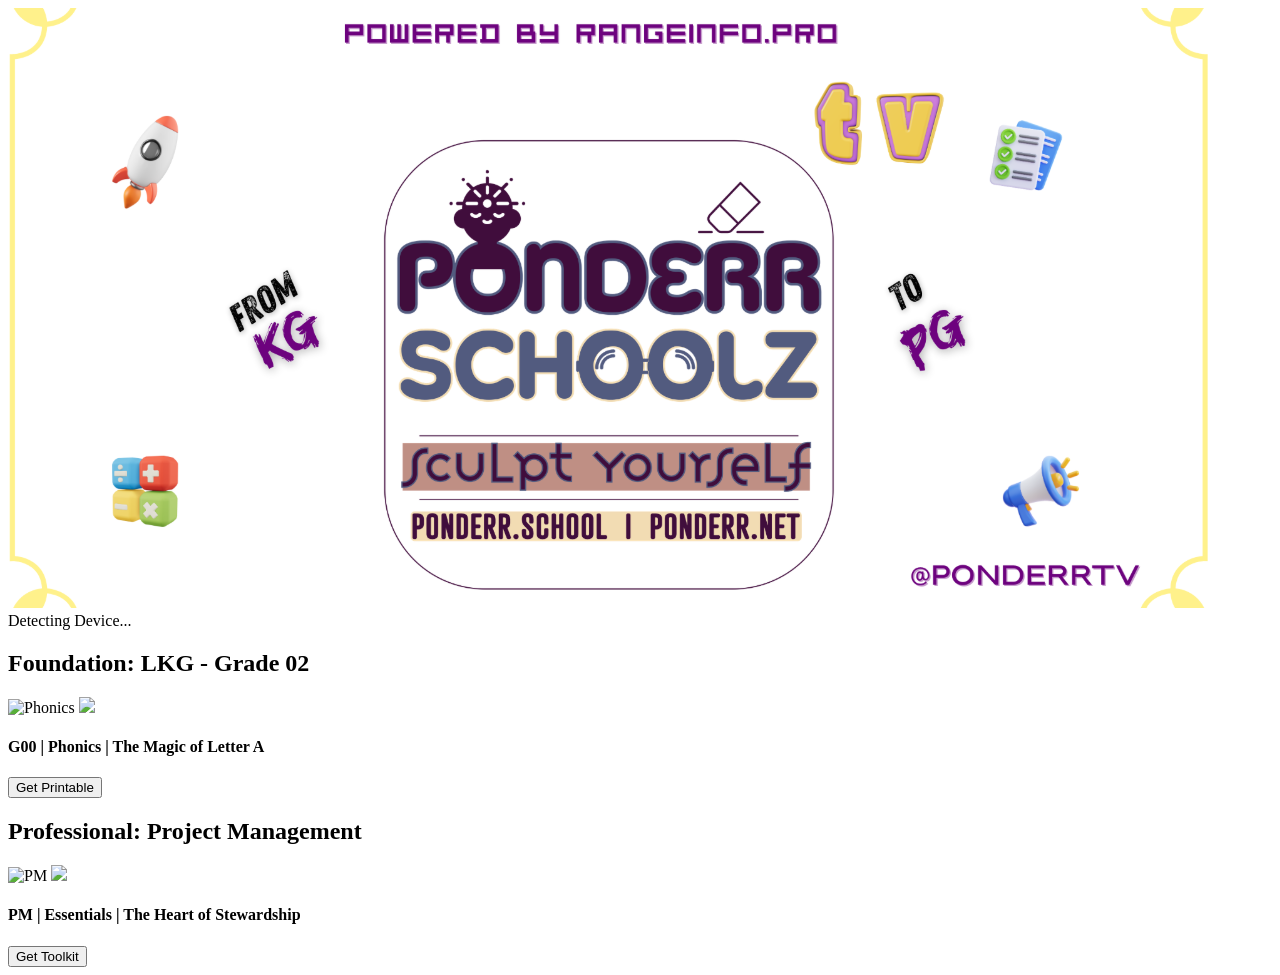
==== members-access/index.html @ 182ad2b0 "Initial Commit for Ponderr TV Initial Commit for Ponderr TV. Ponderr TV – Sculpting Minds from K-12" ====
<!DOCTYPE html>
<html lang="en">
<head>
    <meta charset="UTF-8">
    <meta name="viewport" content="width=device-width, initial-scale=1.0">
    <title>Dashboard | Ponderr TV Members</title>
    <link rel="stylesheet" href="/assets/ui/style.css">
</head>
<body class="member-dashboard">

    <header class="member-header">
        <img src="/assets/logos/ponder-logo.png" alt="Ponderr TV" class="nav-logo">
        <nav>
            <span class="platform-tag" id="platform-indicator">Detecting Device...</span>
        </nav>
    </header>

    <div class="container">
        
        <section class="category-row">
            <h2 class="category-title">Foundation: LKG - Grade 02</h2>
            <div class="video-grid">
                <div class="video-card" data-video-id="YOUR_YT_ID_HERE">
                    <div class="video-thumbnail-wrapper">
                        <img src="https://img.youtube.com/vi/YOUR_YT_ID_HERE/mqdefault.jpg" alt="Phonics">
                        <img src="/assets/icons/watermark.png" class="watermark-overlay">
                    </div>
                    <div class="video-info">
                        <h4>G00 | Phonics | The Magic of Letter A</h4>
                        <button class="btn-resource" 
                                onclick="event.stopPropagation(); PonderrApp.handleDownload('/members-access/k12-resources/A_Alphabet_Flyer.pdf', 'Alphabet Flyer')">
                            Get Printable
                        </button>
                    </div>
                </div>
            </div>
        </section>

        <section class="category-row">
            <h2 class="category-title">Professional: Project Management</h2>
            <div class="video-grid">
                <div class="video-card" data-video-id="YOUR_YT_ID_2">
                    <div class="video-thumbnail-wrapper">
                        <img src="https://img.youtube.com/vi/YOUR_YT_ID_2/mqdefault.jpg" alt="PM">
                        <img src="/assets/icons/watermark.png" class="watermark-overlay">
                    </div>
                    <div class="video-info">
                        <h4>PM | Essentials | The Heart of Stewardship</h4>
                        <button class="btn-resource" 
                                onclick="event.stopPropagation(); PonderrApp.handleDownload('/members-access/pro-resources/PM_Stewardship_Guide.pdf', 'PM Guide')">
                            Get Toolkit
                        </button>
                    </div>
                </div>
            </div>
        </section>

    </div>

    <div id="qr-modal" class="modal-overlay">
        <div class="modal-content">
            <h3 id="qr-text">Scan to Download</h3>
            <img id="qr-image" src="" alt="QR Code">
            <button class="close-btn" onclick="PonderrApp.closeModal()">Back to TV</button>
        </div>
    </div>

    <script src="/js/main.js"></script>
</body>
</html>
---- assets/ui/style.css ----
/* QR Modal Styles */
#qr-modal {
    display: none;
    position: fixed;
    top: 0; left: 0; width: 100%; height: 100%;
    background: rgba(0,0,0,0.9);
    z-index: 1000;
    justify-content: center;
    align-items: center;
    flex-direction: column;
}

#qr-modal img {
    border: 10px solid white;
    border-radius: 10px;
    margin-bottom: 20px;
}

#qr-text {
    font-size: 1.5rem;
    color: white;
    font-weight: bold;
}

.close-btn {
    margin-top: 30px;
    padding: 10px 30px;
    background: var(--accent);
    color: white;
    border: none;
    border-radius: 5px;
    cursor: pointer;
}
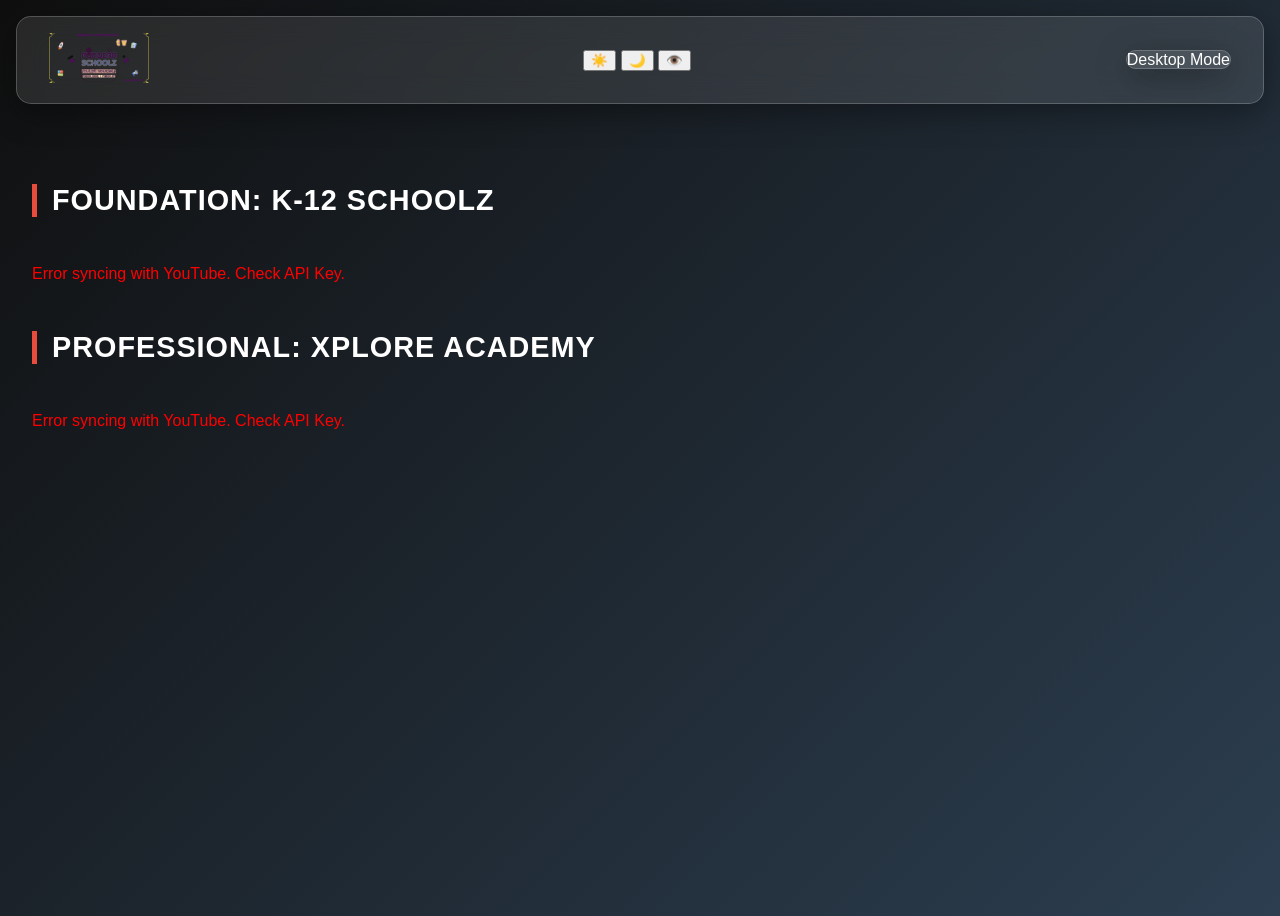
==== commit 0e560416: "Refactor members access dashboard layout and theme Updated the layout and structure of the members a" ====
--- a/members-access/index.html
+++ b/members-access/index.html
@@ -4,67 +4,57 @@
     <meta charset="UTF-8">
     <meta name="viewport" content="width=device-width, initial-scale=1.0">
     <title>Dashboard | Ponderr TV Members</title>
-    <link rel="stylesheet" href="/assets/ui/style.css">
+    <link rel="stylesheet" href="../assets/ui/style.css">
+    <link rel="preconnect" href="https://www.googleapis.com">
+    <link rel="preconnect" href="https://img.youtube.com">
 </head>
-<body class="member-dashboard">
+<body class="dark-theme">
 
-    <header class="member-header">
-        <img src="/assets/logos/ponder-logo.png" alt="Ponderr TV" class="nav-logo">
-        <nav>
-            <span class="platform-tag" id="platform-indicator">Detecting Device...</span>
-        </nav>
+    <header class="glass-header glass-card">
+        <div class="header-left">
+            <img src="../assets/logos/ponder-logo.png" alt="Ponderr TV" class="nav-logo" style="height: 50px;">
+        </div>
+        
+        <div class="header-center theme-controls">
+            <button onclick="toggleTheme('light-theme')" title="Light Mode">☀️</button>
+            <button onclick="toggleTheme('dark-theme')" title="Dark Mode">🌙</button>
+            <button onclick="toggleTheme('contrast-theme')" title="High Contrast">👁️</button>
+        </div>
+
+        <div class="header-right">
+            <span class="platform-tag glass-card" id="platform-indicator">Detecting...</span>
+        </div>
     </header>
 
-    <div class="container">
+    <main class="container">
         
         <section class="category-row">
-            <h2 class="category-title">Foundation: LKG - Grade 02</h2>
-            <div class="video-grid">
-                <div class="video-card" data-video-id="YOUR_YT_ID_HERE">
-                    <div class="video-thumbnail-wrapper">
-                        <img src="https://img.youtube.com/vi/YOUR_YT_ID_HERE/mqdefault.jpg" alt="Phonics">
-                        <img src="/assets/icons/watermark.png" class="watermark-overlay">
-                    </div>
-                    <div class="video-info">
-                        <h4>G00 | Phonics | The Magic of Letter A</h4>
-                        <button class="btn-resource" 
-                                onclick="event.stopPropagation(); PonderrApp.handleDownload('/members-access/k12-resources/A_Alphabet_Flyer.pdf', 'Alphabet Flyer')">
-                            Get Printable
-                        </button>
-                    </div>
-                </div>
+            <h2 class="category-title">Foundation: K-12 Schoolz</h2>
+            <div id="k12-container" class="video-grid">
+                <div class="loading-spinner">Syncing latest lessons...</div>
             </div>
         </section>
 
         <section class="category-row">
-            <h2 class="category-title">Professional: Project Management</h2>
-            <div class="video-grid">
-                <div class="video-card" data-video-id="YOUR_YT_ID_2">
-                    <div class="video-thumbnail-wrapper">
-                        <img src="https://img.youtube.com/vi/YOUR_YT_ID_2/mqdefault.jpg" alt="PM">
-                        <img src="/assets/icons/watermark.png" class="watermark-overlay">
-                    </div>
-                    <div class="video-info">
-                        <h4>PM | Essentials | The Heart of Stewardship</h4>
-                        <button class="btn-resource" 
-                                onclick="event.stopPropagation(); PonderrApp.handleDownload('/members-access/pro-resources/PM_Stewardship_Guide.pdf', 'PM Guide')">
-                            Get Toolkit
-                        </button>
-                    </div>
-                </div>
+            <h2 class="category-title">Professional: Xplore Academy</h2>
+            <div id="pro-container" class="video-grid">
+                <div class="loading-spinner">Syncing professional tracks...</div>
             </div>
         </section>
 
-    </div>
+    </main>
 
     <div id="qr-modal" class="modal-overlay">
-        <div class="modal-content">
-            <h3 id="qr-text">Scan to Download</h3>
-            <img id="qr-image" src="" alt="QR Code">
-            <button class="close-btn" onclick="PonderrApp.closeModal()">Back to TV</button>
+        <div class="modal-content glass-card">
+            <h3 id="qr-text" style="color: #000;">Scan to Download</h3>
+            <img id="qr-image" src="" alt="QR Code" style="border: 5px solid #fff; border-radius: 10px;">
+            <p style="color: #333; margin-top: 10px;">Available on your smartphone</p>
+            <button class="close-btn" onclick="PonderrApp.closeModal()" style="margin-top: 20px; padding: 10px 20px; background: #e74c3c; color: white; border: none; border-radius: 5px; cursor: pointer;">
+                Back to TV
+            </button>
         </div>
     </div>
 
-    <script src="/js/main.js"></script>
+    <script src="../js/main.js"></script>
 </body>
-</html>+</html>
--- a/assets/ui/style.css
+++ b/assets/ui/style.css
@@ -1,33 +1,145 @@
-/* QR Modal Styles */
-#qr-modal {
+:root {
+    /* Default Dark Theme */
+    --glass-bg: rgba(255, 255, 255, 0.1);
+    --glass-border: rgba(255, 255, 255, 0.2);
+    --text: #ffffff;
+    --bg-gradient: linear-gradient(135deg, #0f0f0f 0%, #2c3e50 100%);
+    --accent: #e74c3c;
+    --card-shadow: 0 8px 32px 0 rgba(0, 0, 0, 0.37);
+}
+
+/* Theme Variants */
+body.light-theme {
+    --glass-bg: rgba(255, 255, 255, 0.4);
+    --glass-border: rgba(0, 0, 0, 0.1);
+    --text: #2c3e50;
+    --bg-gradient: linear-gradient(135deg, #f5f7fa 0%, #c3cfe2 100%);
+    --card-shadow: 0 8px 32px 0 rgba(31, 38, 135, 0.15);
+}
+
+body.contrast-theme {
+    --glass-bg: rgba(0, 0, 0, 1);
+    --glass-border: #ffff00;
+    --text: #ffff00;
+    --bg-gradient: #000000;
+}
+
+/* Core Layout */
+body {
+    background: var(--bg-gradient);
+    color: var(--text);
+    min-height: 100vh;
+    margin: 0;
+    padding: 0;
+    font-family: 'Inter', sans-serif; /* A modern font choice */
+    transition: all 0.4s ease;
+}
+
+.container {
+    max-width: 1400px;
+    margin: 0 auto;
+    padding: 2rem;
+}
+
+/* Header & Navigation */
+.glass-header {
+    display: flex;
+    justify-content: space-between;
+    align-items: center;
+    padding: 1rem 2rem;
+    margin: 1rem;
+    border-radius: 12px;
+}
+
+/* Video Grid System */
+.video-grid {
+    display: grid;
+    grid-template-columns: repeat(auto-fill, minmax(300px, 1fr));
+    gap: 2rem;
+}
+
+/* Glassmorphism Components */
+.glass-card {
+    background: var(--glass-bg);
+    backdrop-filter: blur(15px);
+    -webkit-backdrop-filter: blur(15px);
+    border: 1px solid var(--glass-border);
+    border-radius: 15px;
+    box-shadow: var(--card-shadow);
+}
+
+.video-card {
+    cursor: pointer;
+    overflow: hidden;
+    transition: transform 0.3s ease, background 0.3s ease;
+}
+
+.video-card:hover {
+    transform: translateY(-10px);
+    background: rgba(255, 255, 255, 0.15);
+}
+
+.video-thumbnail-wrapper {
+    position: relative;
+    width: 100%;
+    aspect-ratio: 16/9;
+}
+
+.video-thumbnail-wrapper img:first-child {
+    width: 100%;
+    height: 100%;
+    object-fit: cover;
+}
+
+.watermark-overlay {
+    position: absolute;
+    top: 10px;
+    right: 10px;
+    width: 50px;
+    opacity: 0.6;
+    pointer-events: none;
+}
+
+/* Typography & Titles */
+.category-title {
+    font-size: 1.8rem;
+    margin: 2rem 0;
+    font-weight: 700;
+    text-transform: uppercase;
+    letter-spacing: 1px;
+    border-left: 5px solid var(--accent);
+    padding-left: 15px;
+}
+
+/* Smart TV Mode Adjustments */
+body.tv-mode {
+    font-size: 1.5rem; /* Larger base text for distance viewing */
+}
+
+body.tv-mode .video-grid {
+    grid-template-columns: repeat(auto-fill, minmax(450px, 1fr));
+    gap: 3rem;
+}
+
+body.tv-mode .category-title {
+    font-size: 3rem;
+}
+
+/* Modal for QR Codes */
+.modal-overlay {
     display: none;
     position: fixed;
     top: 0; left: 0; width: 100%; height: 100%;
-    background: rgba(0,0,0,0.9);
-    z-index: 1000;
+    background: rgba(0,0,0,0.85);
+    z-index: 2000;
     justify-content: center;
     align-items: center;
-    flex-direction: column;
 }
 
-#qr-modal img {
-    border: 10px solid white;
-    border-radius: 10px;
-    margin-bottom: 20px;
+.modal-content {
+    background: white;
+    padding: 2rem;
+    border-radius: 20px;
+    text-align: center;
+    color: black;
 }
-
-#qr-text {
-    font-size: 1.5rem;
-    color: white;
-    font-weight: bold;
-}
-
-.close-btn {
-    margin-top: 30px;
-    padding: 10px 30px;
-    background: var(--accent);
-    color: white;
-    border: none;
-    border-radius: 5px;
-    cursor: pointer;
-}
